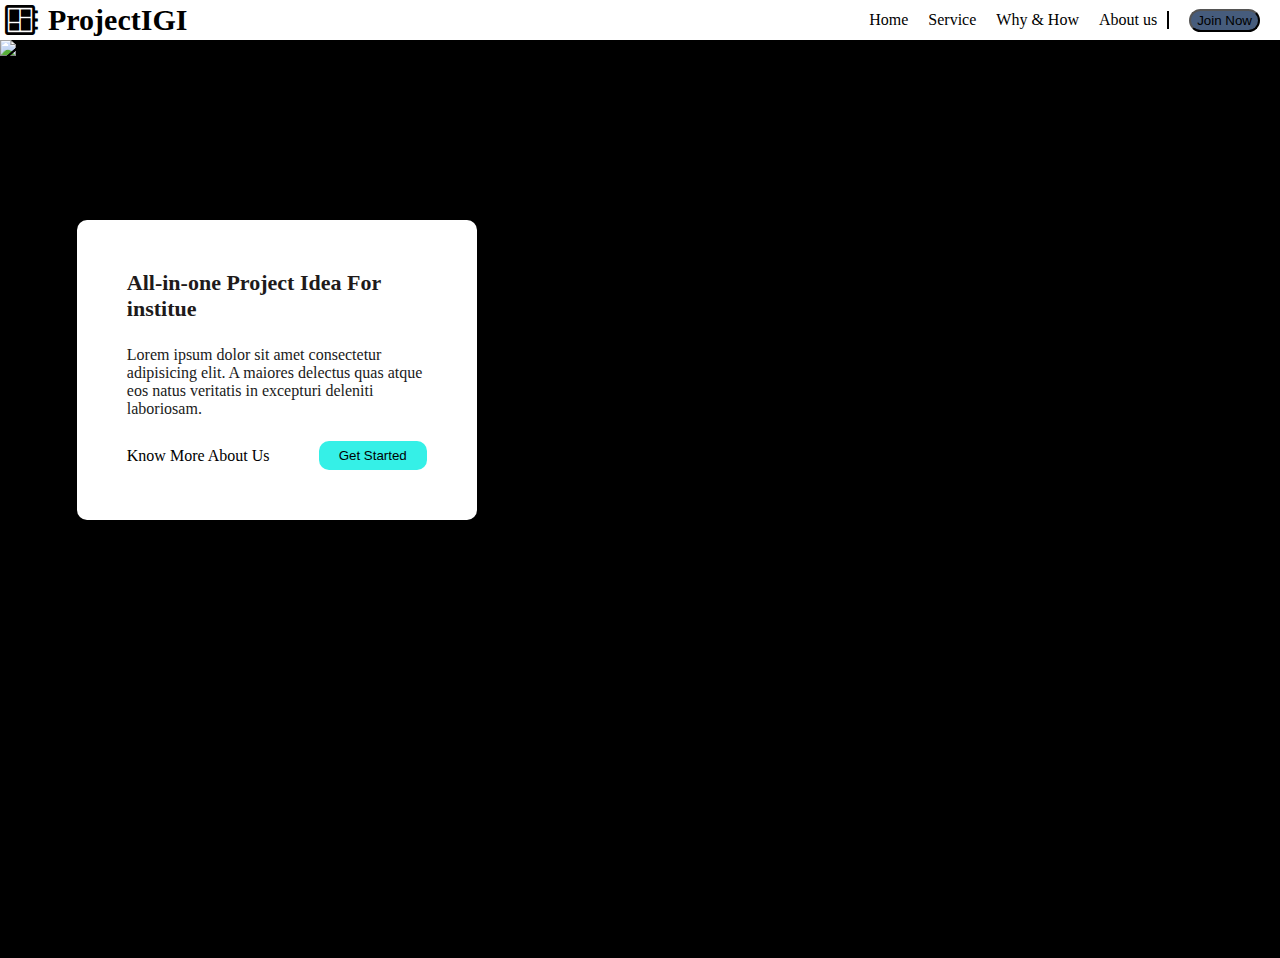
==== index2.html @ 5581b24c "initial commit" ====
<!DOCTYPE html>
<html lang="en">
  <head>
    <meta charset="UTF-8" />
    <meta name="viewport" content="width=device-width, initial-scale=1.0" />
    <title>ProjectIGI</title>
    <link rel="stylesheet" href="index2.css" />
    <link
      rel="stylesheet"
      href="https://fonts.googleapis.com/css2?family=Material+Symbols+Outlined:opsz,wght,FILL,GRAD@24,400,0,0"
    />
  </head>
  <body>
    <nav class="navbar">
      <div class="navbar__company-brand">
        <span style="font-size: 40px" class="material-symbols-outlined">
          empty_dashboard
        </span>
        <h1 class="company-brand__name">ProjectIGI</h1>
      </div>
      <div class="navbar__nav-link">
        <ul class="nav-link__link-list">
          <li><a href="#">Home</a></li>
          <li><a href="#">Service</a></li>
          <li><a href="#">Why & How</a></li>
          <li><a href="#">About us</a></li>
        </ul>
        <button class="nav-link__register">
          <a class="register__link" href="#">Join Now</a>
        </button>
      </div>
    </nav>
    <section>
        <div class="hero-section">
          <img
            class="hero-section__image"
            src="https://img.freepik.com/free-vector/gradient-technology-futuristic-background_23-2149122416.jpg?size=626&ext=jpg"
            alt="image"
          />
          <div class="hero-section__content">
            <h4>All-in-one Project Idea For institue</h4>
            <p>
              Lorem ipsum dolor sit amet consectetur adipisicing elit. A maiores
              delectus quas atque eos natus veritatis in excepturi deleniti
              laboriosam.
            </p>
            <div class="hero-section__more-detail">
              <a href="#">Know More About Us</a>
              <button >Get Started</button>
            </div>
          </div>
        </div>
      </section>
    </body>
  </html>
---- index2.css ----
* {
    margin: 0;
    padding: 0;
    box-sizing: border-box;
  }
  
  body {
    background-color: black;
  }
  
  .navbar {
    display: flex;
    justify-content: space-between;
    align-items: center;
    background-color: white;
  }
  
  .navbar__company-brand {
    display: flex;
    align-items: center;
  }
  
  .company-brand__name {
    margin-left: 8px;
    font-size: 30px;
  }
  
  .navbar__nav-link {
    display: flex;
    justify-content: space-between;
    align-items: center;
  }
  
  .nav-link__link-list {
    display: flex;
    list-style: none;
    padding-right: 10px;
    border-right: 2px solid black;
  }

  li {
    margin-left: 20px;
  }
  
  a {
    text-decoration: none;
    color: black;
  }
  
  .nav-link__register {
    margin: 0px 20px;
    padding: 2px 6px;
    border-radius: 50px;
    background-color: #465c7c;
  }
  
  .register__link {
    color: white;
  }
  .hero-section{
    position: relative;
    height: 100vh;
    width: 100vw;
  }
  .hero-section__image{
    position: absolute;
    top: 0;
    left: 0;
    width: 100%;
    height: 100%;
    object-fit: cover;
    z-index: -1;
  }

  .hero-section__content{
    position: absolute;
    top: 20%;
    left: 6%;
    color:rgb(32, 26, 26) ;
    z-index: 20;
    background: white;
    padding: 50px;
    border-radius: 10px;
    height: 300px;
    width: 400px;
    display: flex;
    flex-direction: column;
    justify-content: space-between;

  }
  .hero-section__content h4{
    font-size: 22px;
  }
  .hero-section__more-detail{
    display: flex;
    justify-content: space-between;
    align-items: center;

  }
  .hero-section__more-detail button{
    color: #000103;
    background-color: rgb(53, 240, 231);
    padding: 7px 20px;

    border-radius:10px ;
    border:none ;
}
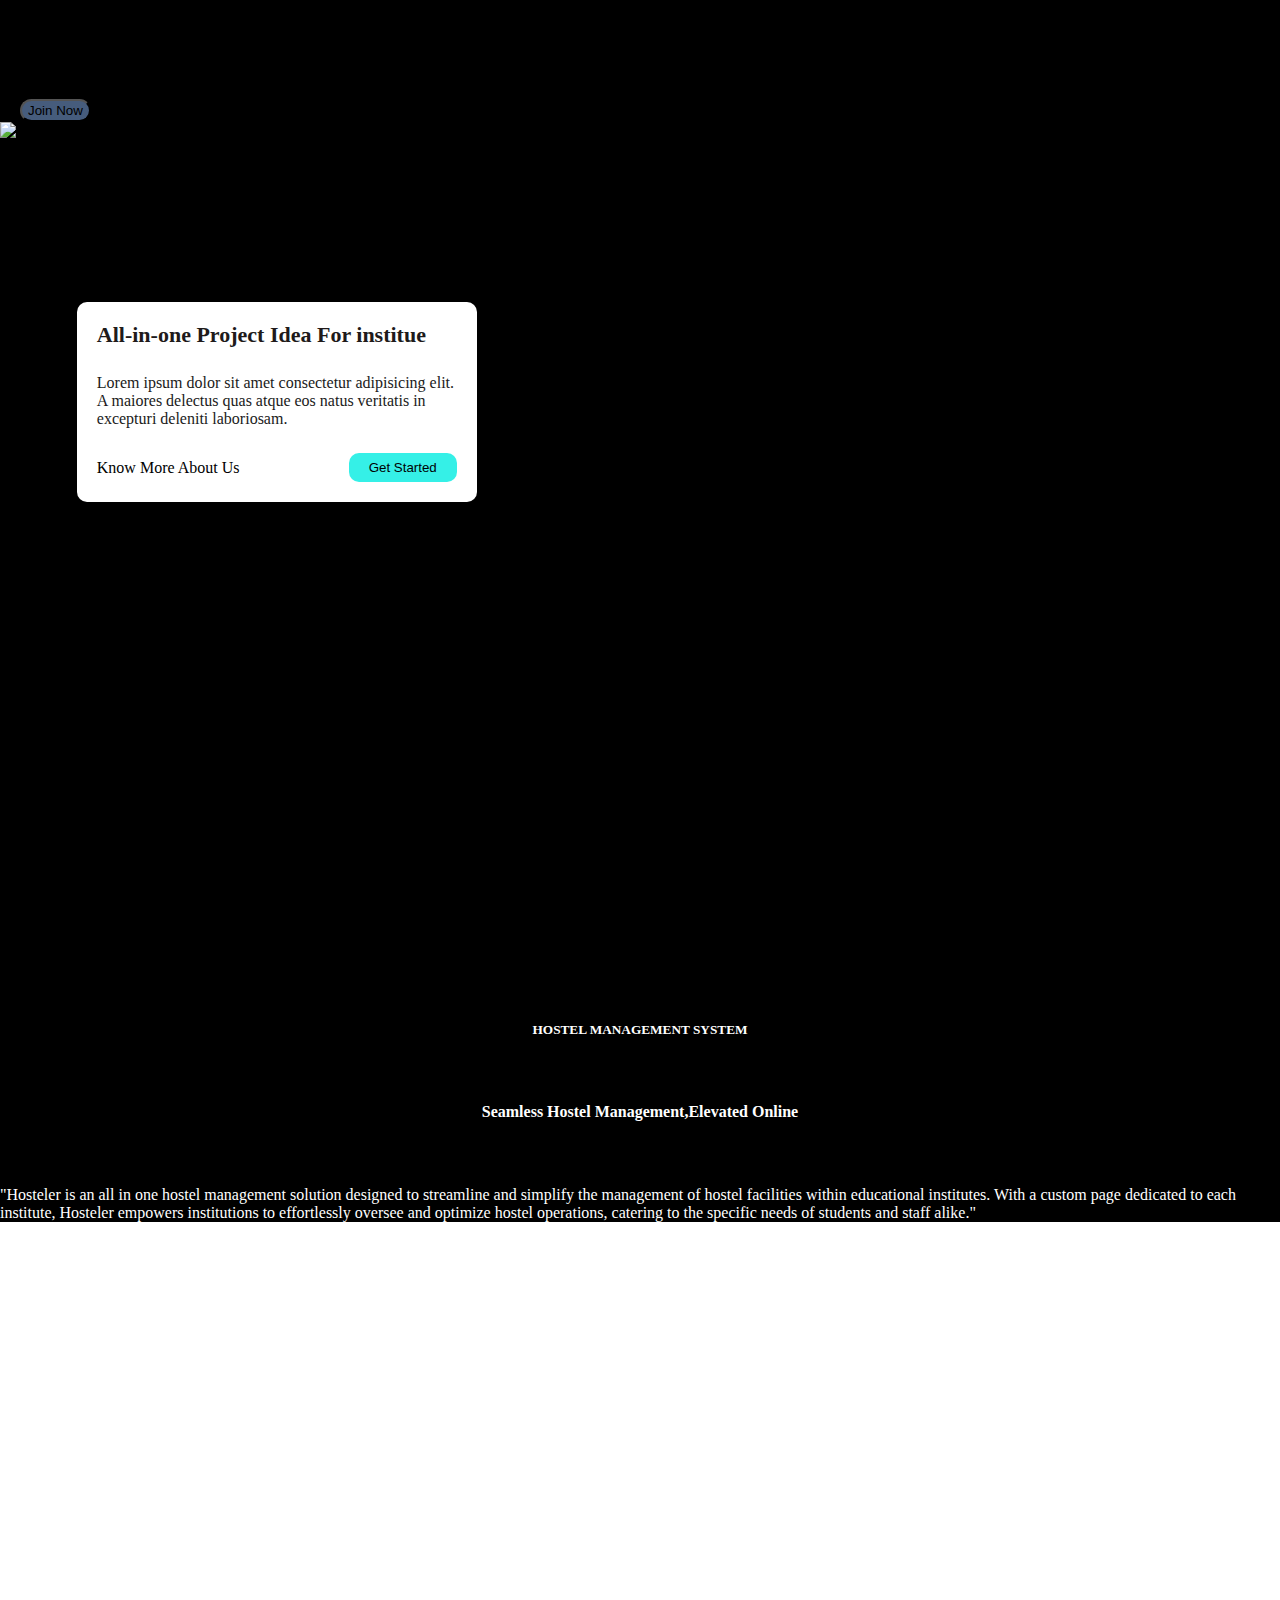
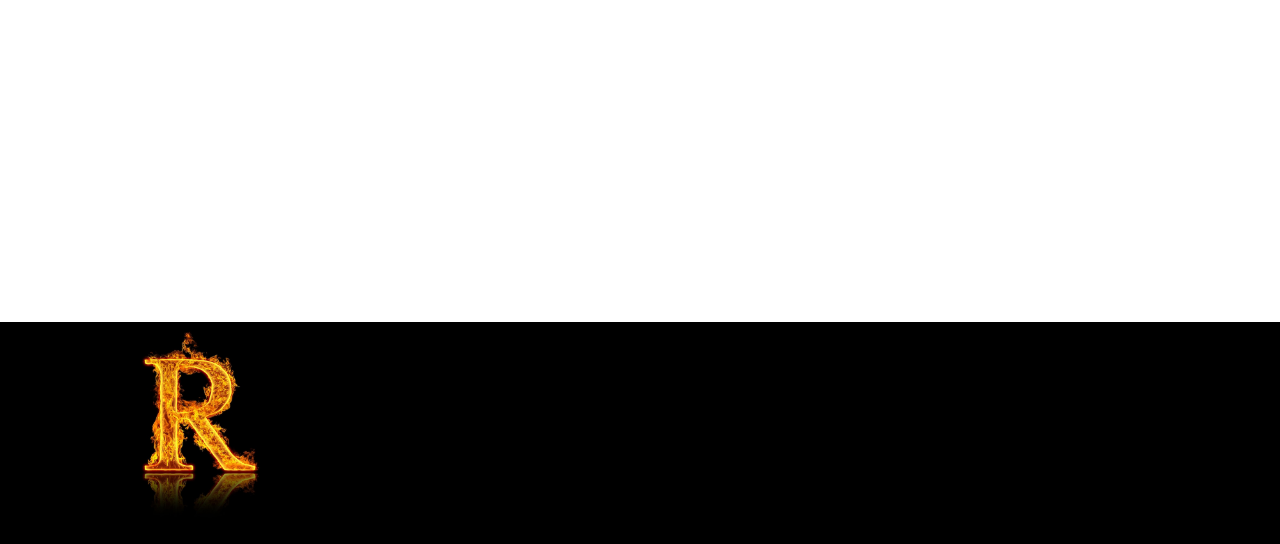
==== commit e7f873fe: "Added the section in index.html, created and linked the about page" ====
--- a/index2.html
+++ b/index2.html
@@ -9,21 +9,23 @@
       rel="stylesheet"
       href="https://fonts.googleapis.com/css2?family=Material+Symbols+Outlined:opsz,wght,FILL,GRAD@24,400,0,0"
     />
+    <script src="https://cdn.tailwindcss.com"></script>
   </head>
   <body>
-    <nav class="navbar">
-      <div class="navbar__company-brand">
+    <nav class="navbar  flex justify-between  items-center bg-white">
+      <div class="navbar__company-brand flex items-cente  ">
         <span style="font-size: 40px" class="material-symbols-outlined">
           empty_dashboard
         </span>
-        <h1 class="company-brand__name">ProjectIGI</h1>
+        <h1 class="company-brand__name text-3xl scroll-ms-* ">ProjectIGI</h1>
       </div>
-      <div class="navbar__nav-link">
+      <div class="navbar__nav-link flex list-none  scroll-px-2.5   justify-between items-center">
         <ul class="nav-link__link-list">
           <li><a href="#">Home</a></li>
           <li><a href="#">Service</a></li>
+
           <li><a href="#">Why & How</a></li>
-          <li><a href="#">About us</a></li>
+          <li><a href="./about.html">About us</a></li>
         </ul>
         <button class="nav-link__register">
           <a class="register__link" href="#">Join Now</a>
@@ -51,5 +53,44 @@
           </div>
         </div>
       </section>
+      
+      <section>
+      <div class="pic">
+        <div class="pic-pic">
+          <h5 class="hm">HOSTEL MANAGEMENT SYSTEM</h5>
+          <h4 class="hmm">Seamless Hostel Management,Elevated Online
+           </h4>
+           <div class="hmm">
+
+             "Hosteler is an all in one hostel management solution
+              designed to streamline and simplify the management of
+              hostel facilities within educational institutes. With a
+              custom page dedicated to each institute, Hosteler
+              empowers institutions to effortlessly oversee and optimize
+              hostel operations, catering to the specific needs of
+              students and staff alike."
+           </div>
+          
+
+        </div>
+
+      </div>
+      </section>
+
+      <section></section>
+        <div class="sk" >
+          
+            <video src="./Roke Na Ruke Naina Full Video Song _ Arijit Singh _ Varun_ Alia _Amaal Mallik_Badrinath Ki Dulhania_(1080P_HD).mp4" width="400" height="200" controls 
+          poster="./1705604186148.jpg"></video>
+            
+          <audio src=""></audio>
+        </div>
+      </section>
+      <section>
+        <div>
+
+        </div>
+      </section>
+
     </body>
   </html>--- a/index2.css
+++ b/index2.css
@@ -9,26 +9,20 @@
   }
   
   .navbar {
-    display: flex;
-    justify-content: space-between;
-    align-items: center;
-    background-color: white;
+    
   }
   
   .navbar__company-brand {
-    display: flex;
-    align-items: center;
+    
   }
   
   .company-brand__name {
-    margin-left: 8px;
-    font-size: 30px;
+    
   }
   
   .navbar__nav-link {
-    display: flex;
-    justify-content: space-between;
-    align-items: center;
+    
+    
   }
   
   .nav-link__link-list {
@@ -79,9 +73,9 @@
     color:rgb(32, 26, 26) ;
     z-index: 20;
     background: white;
-    padding: 50px;
+    padding: 20px;
     border-radius: 10px;
-    height: 300px;
+    height: 200px;
     width: 400px;
     display: flex;
     flex-direction: column;
@@ -104,4 +98,21 @@
 
     border-radius:10px ;
     border:none ;
+}
+
+.pic{
+  position: relative;
+  background-color: white;
+    height: 100vh;
+    width: 100vw;
+}
+
+.pic-pic{
+  background-color: black;
+  color: white;
+  height: 200px;
+  display: flex;
+  flex-direction: column;
+  justify-content: space-between;
+  align-items: center;
 }